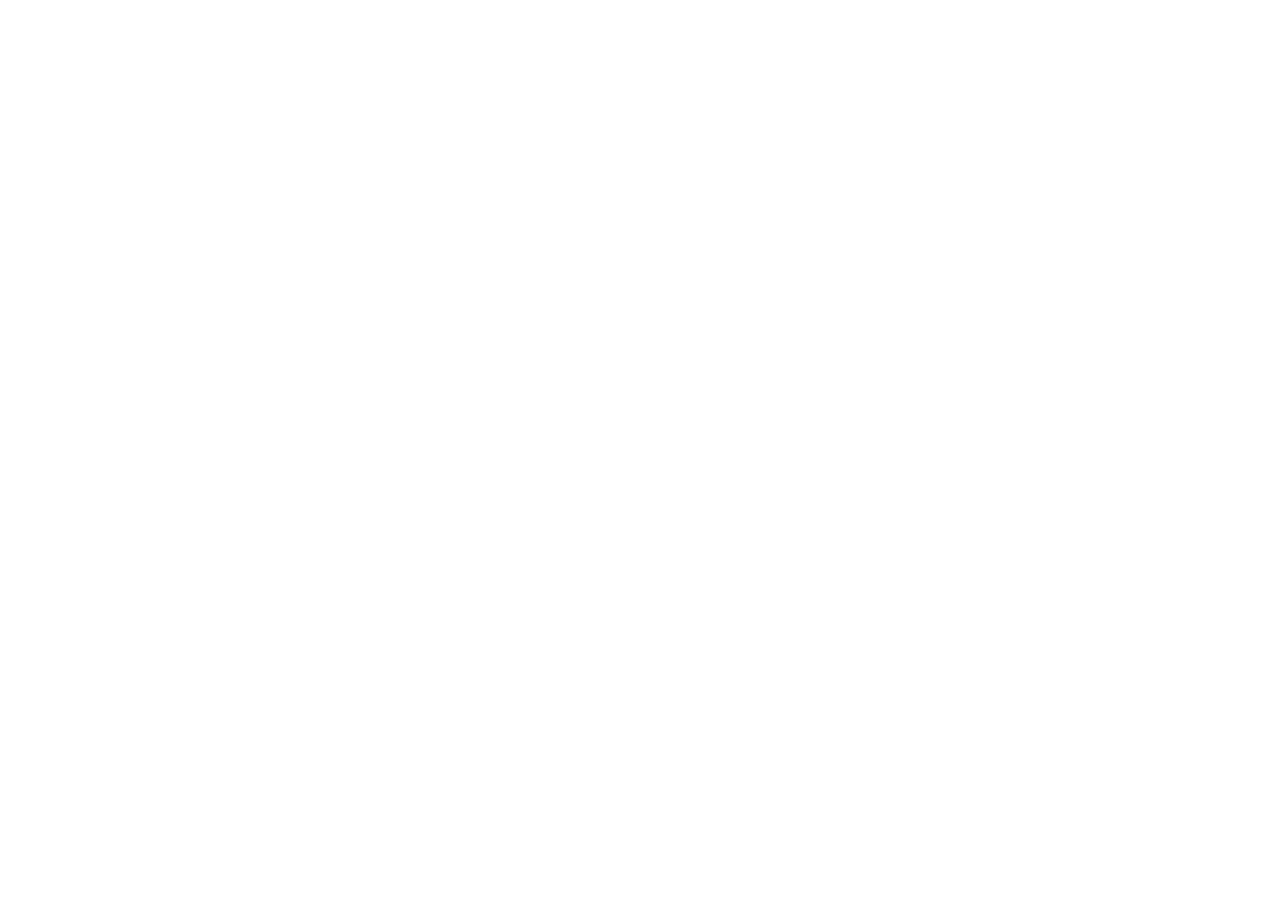
==== projects/AgeCalculator/index.html @ 38b32ccb "Add HTML5 boilerplate to index.html" ====
<!DOCTYPE html>
<html lang="en">

<head>
    <meta charset="UTF-8">
    <meta name="viewport" content="width=device-width, initial-scale=1.0">
    <title>Document</title>
    <link rel="stylesheet" href="style.css">

</head>

<body>

</body>
<script src="script.js"></script>

</html>
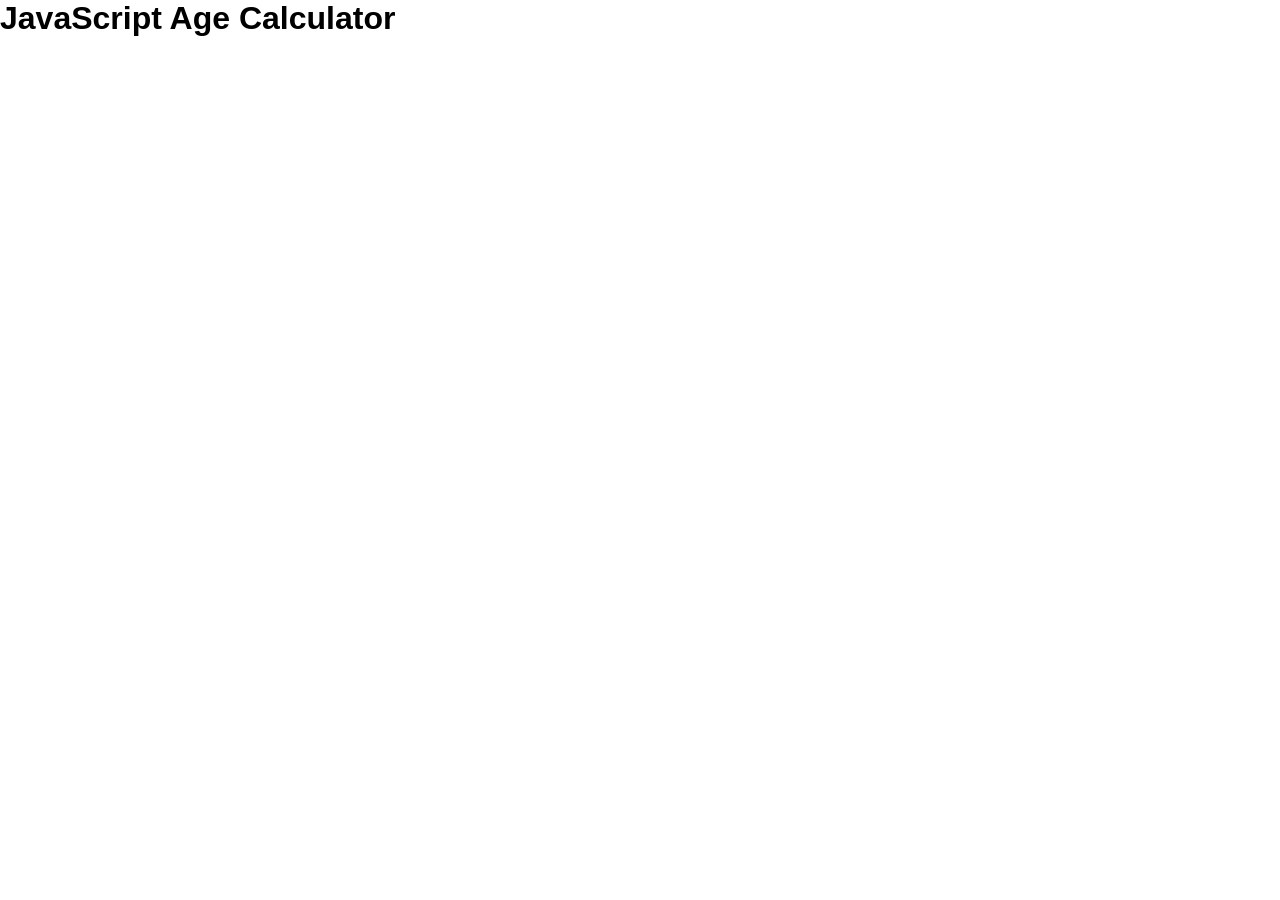
==== commit 5f931316: "add container, calculator container and h1" ====
--- a/projects/AgeCalculator/index.html
+++ b/projects/AgeCalculator/index.html
@@ -4,12 +4,17 @@
 <head>
     <meta charset="UTF-8">
     <meta name="viewport" content="width=device-width, initial-scale=1.0">
-    <title>Document</title>
+    <title>Age Calculator</title>
     <link rel="stylesheet" href="style.css">
 
 </head>
 
 <body>
+    <div class="container">
+        <div class="calculator">
+            <h1>JavaScript Age Calculator</h1>
+        </div>
+    </div>
 
 </body>
 <script src="script.js"></script>
--- a/projects/AgeCalculator/style.css
+++ b/projects/AgeCalculator/style.css
@@ -0,0 +1,6 @@
+* {
+  margin: 0;
+  padding: 0;
+  font-family: "Poppins", sans-serif;
+  box-sizing: border-box;
+}
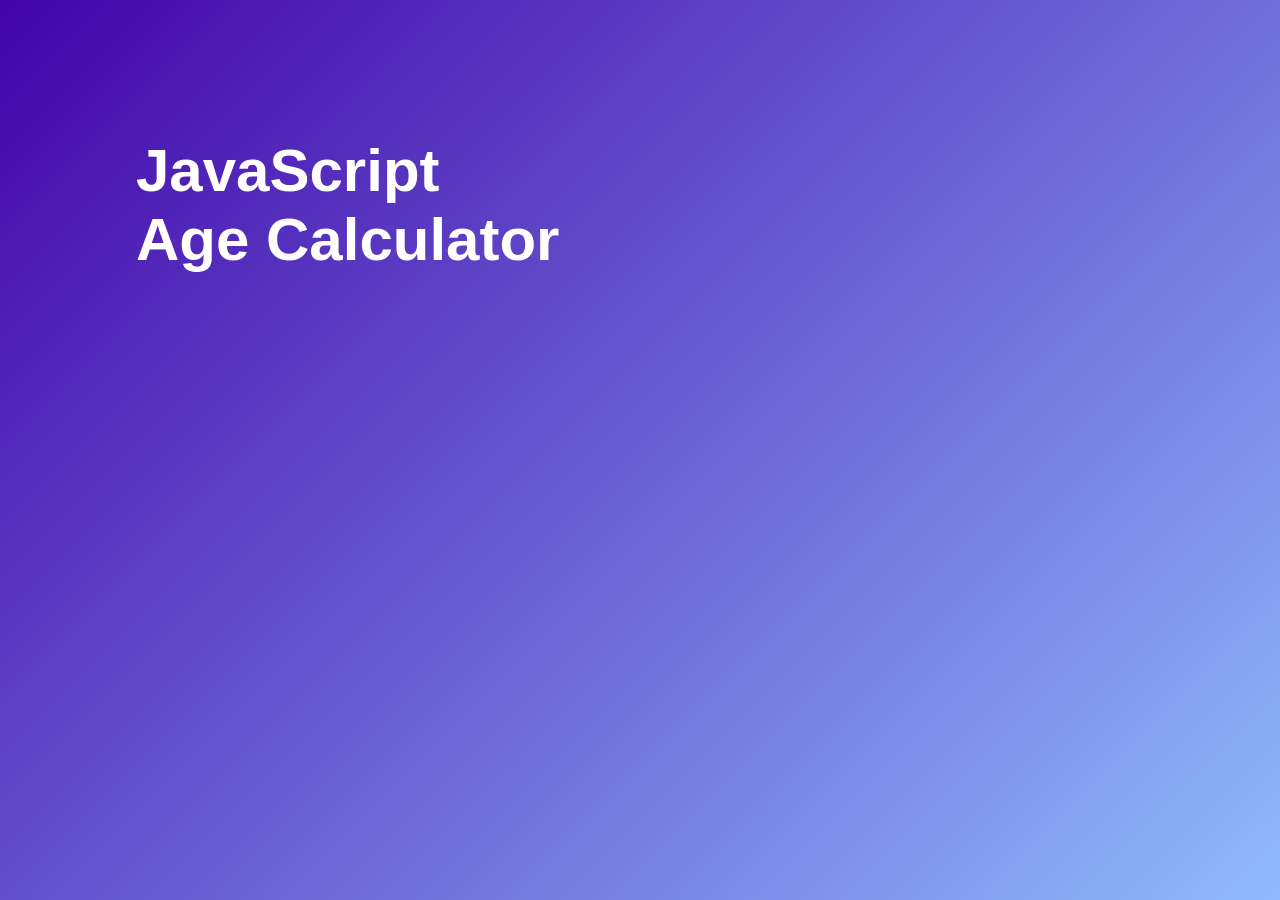
==== commit aa876edc: "update calculator h1 with line break and add span element" ====
--- a/projects/AgeCalculator/index.html
+++ b/projects/AgeCalculator/index.html
@@ -12,7 +12,7 @@
 <body>
     <div class="container">
         <div class="calculator">
-            <h1>JavaScript Age Calculator</h1>
+            <h1>JavaScript<br> <span>Age Calculator</span></h1>
         </div>
     </div>
 
--- a/projects/AgeCalculator/style.css
+++ b/projects/AgeCalculator/style.css
@@ -4,3 +4,22 @@
   font-family: "Poppins", sans-serif;
   box-sizing: border-box;
 }
+
+.container {
+  width: 100%;
+  min-height: 100vh;
+  background: linear-gradient(135deg, #4203a9, #90bafc);
+  color: #fff;
+  padding: 10px;
+}
+
+.calculator {
+  width: 100%;
+  max-width: 600px;
+  margin-left: 10%;
+  margin-top: 10%;
+}
+
+.calculator h1 {
+  font-size: 60px;
+}
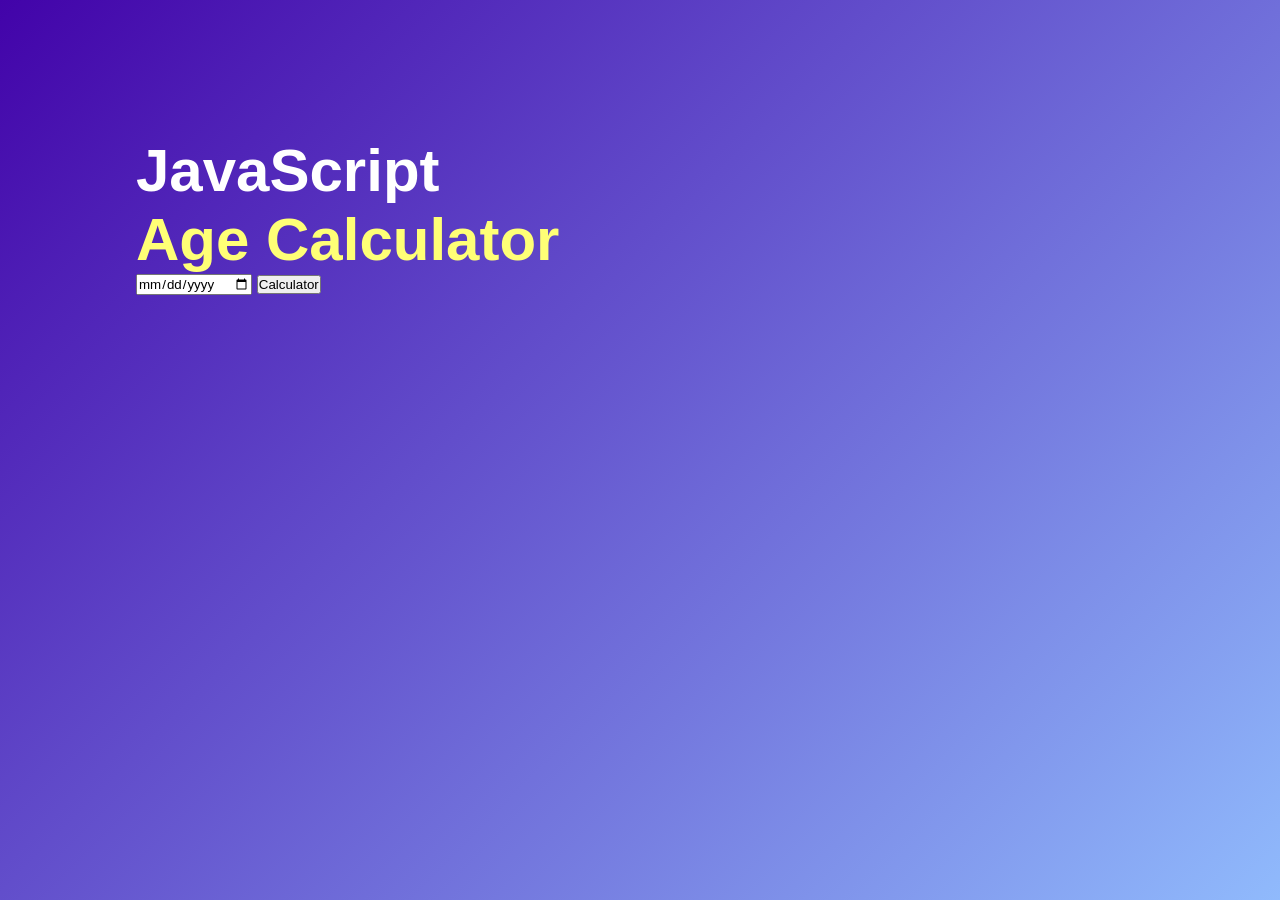
==== commit 49ff52a9: "add input form for date" ====
--- a/projects/AgeCalculator/index.html
+++ b/projects/AgeCalculator/index.html
@@ -13,6 +13,10 @@
     <div class="container">
         <div class="calculator">
             <h1>JavaScript<br> <span>Age Calculator</span></h1>
+            <div class="input-box">
+                <input type="date" id="date">
+                <button id="calculate">Calculator</button>
+            </div>
         </div>
     </div>
 
--- a/projects/AgeCalculator/style.css
+++ b/projects/AgeCalculator/style.css
@@ -23,3 +23,7 @@
 .calculator h1 {
   font-size: 60px;
 }
+
+.calculator h1 span {
+  color: #ffff76;
+}
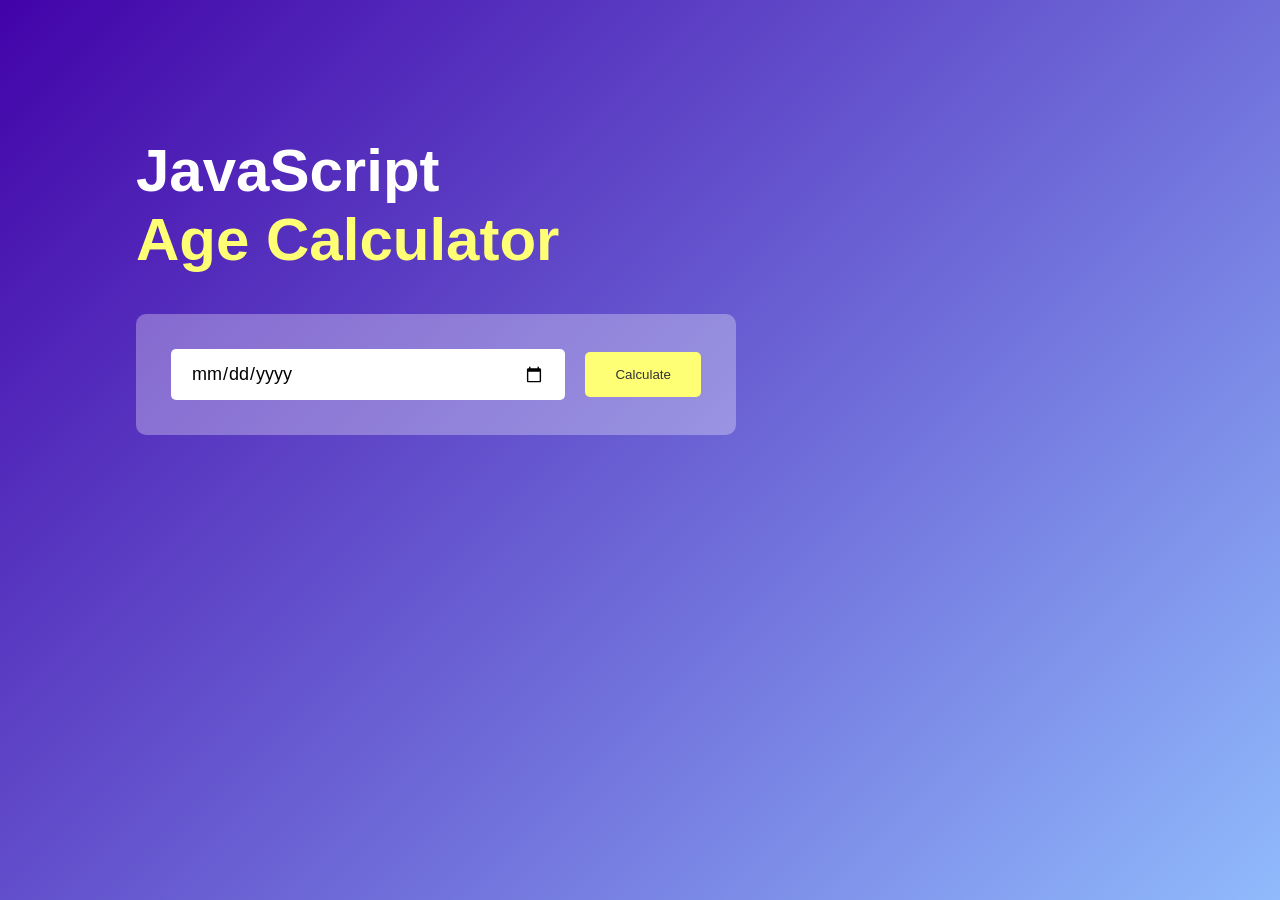
==== commit 272badd3: "update text in form button" ====
--- a/projects/AgeCalculator/index.html
+++ b/projects/AgeCalculator/index.html
@@ -15,7 +15,7 @@
             <h1>JavaScript<br> <span>Age Calculator</span></h1>
             <div class="input-box">
                 <input type="date" id="date">
-                <button id="calculate">Calculator</button>
+                <button id="calculate">Calculate</button>
             </div>
         </div>
     </div>
--- a/projects/AgeCalculator/style.css
+++ b/projects/AgeCalculator/style.css
@@ -27,3 +27,34 @@
 .calculator h1 span {
   color: #ffff76;
 }
+
+.input-box {
+  margin: 40px 0;
+  padding: 35px;
+  border-radius: 10px;
+  background: rgba(255, 255, 255, 0.3);
+  display: flex;
+  align-items: center;
+}
+
+.input-box input {
+  flex: 1;
+  margin-right: 20px;
+  padding: 14px 20px;
+  border: 0;
+  outline: 0;
+  font-size: 18px;
+  border-radius: 5px;
+  position: relative;
+}
+
+#calculate {
+  background: #ffff76;
+  border: 0;
+  outline: 0;
+  padding: 15px 30px;
+  border-radius: 5px;
+  font-weight: 500;
+  color: #333;
+  cursor: pointer;
+}
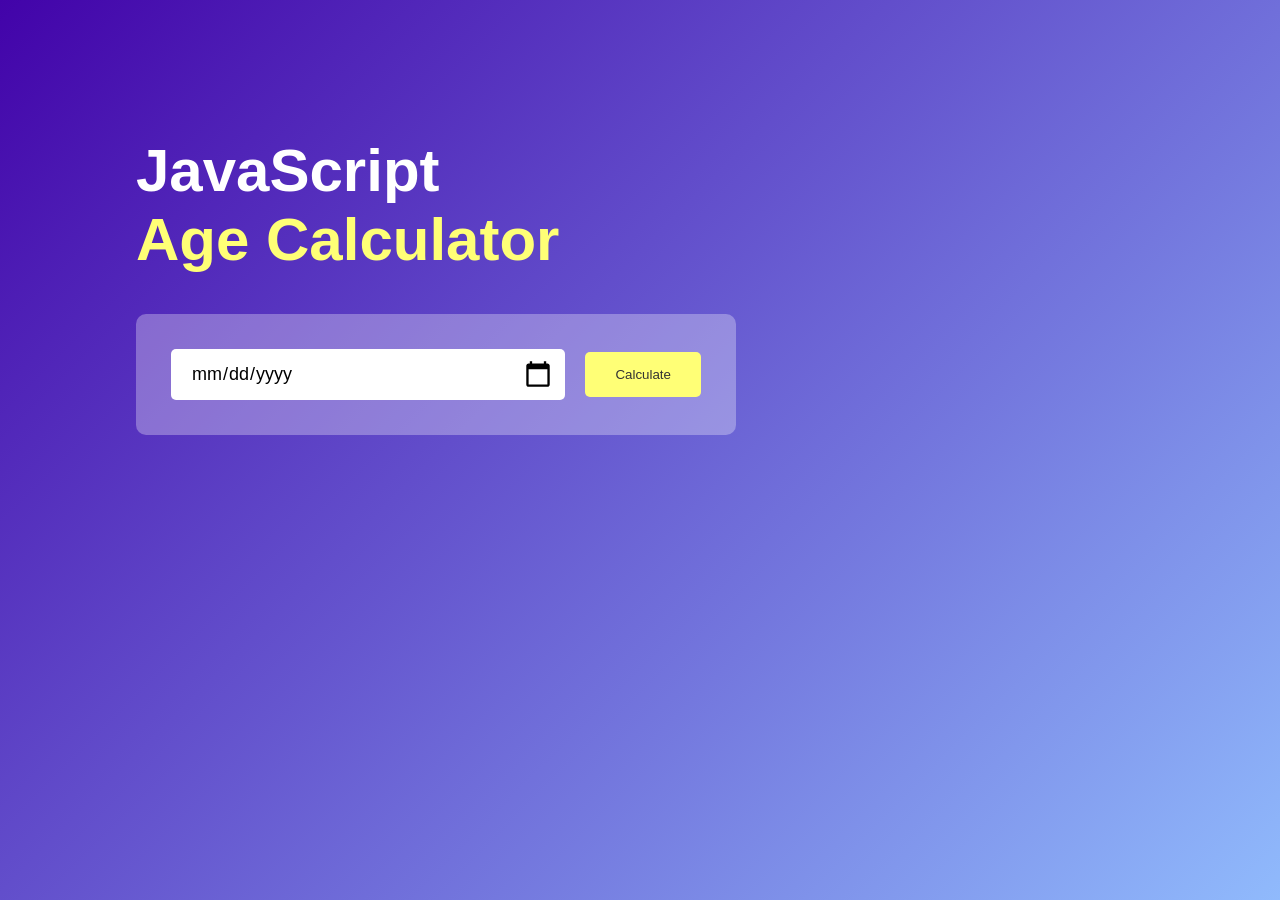
==== commit d5fcf7e4: "add result display element" ====
--- a/projects/AgeCalculator/index.html
+++ b/projects/AgeCalculator/index.html
@@ -17,6 +17,7 @@
                 <input type="date" id="date">
                 <button id="calculate">Calculate</button>
             </div>
+            <p id="result"></p>
         </div>
     </div>
 
--- a/projects/AgeCalculator/style.css
+++ b/projects/AgeCalculator/style.css
@@ -58,3 +58,16 @@
   color: #333;
   cursor: pointer;
 }
+
+.input-box input::-webkit-calendar-picker-indicator {
+  top: 0;
+  left: 0;
+  right: 0;
+  bottom: 0;
+  width: auto;
+  height: auto;
+  position: absolute;
+  background-position: calc(100% - 10px);
+  background-size: 30px;
+  cursor: pointer;
+}
